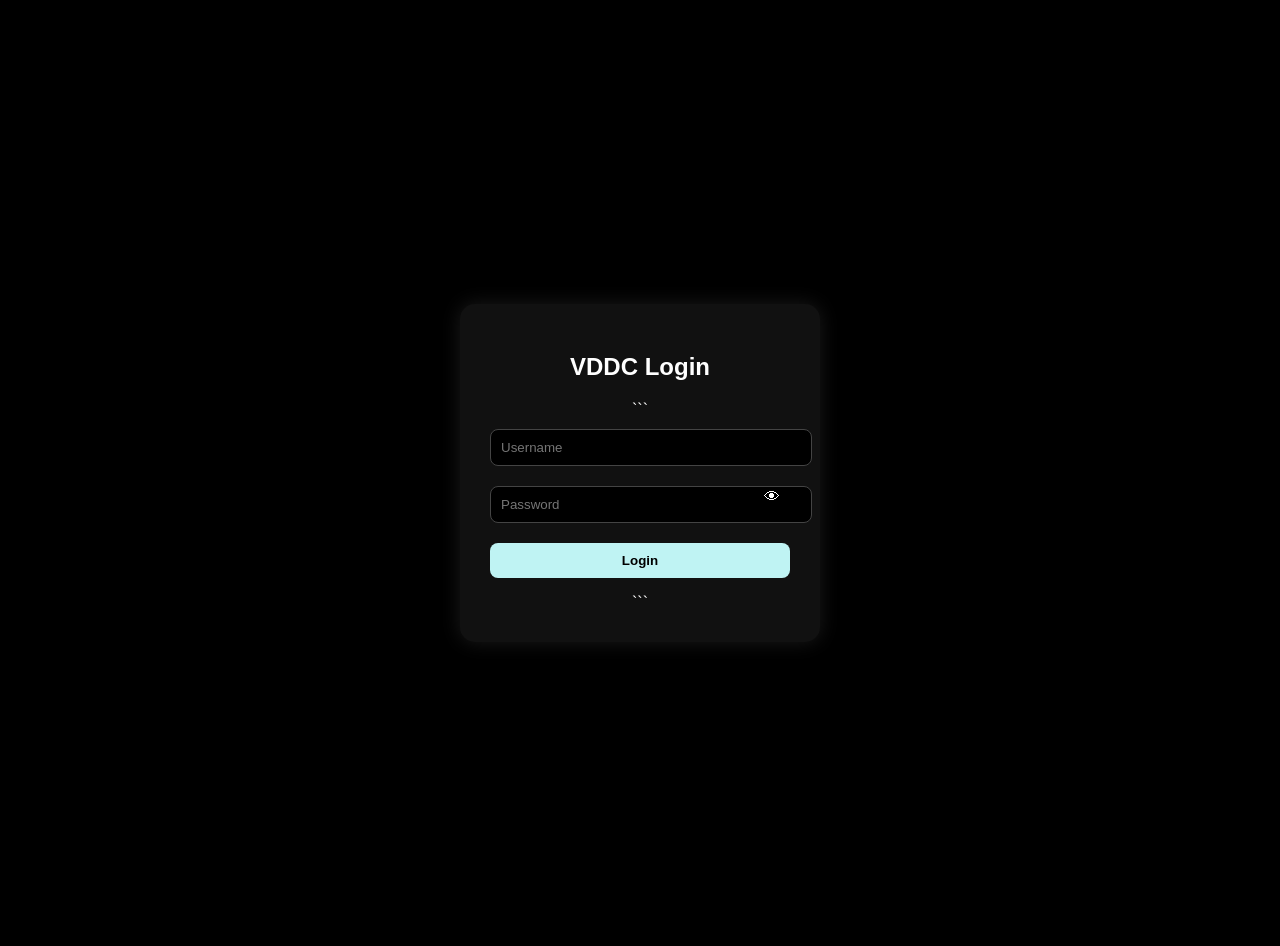
==== login.html @ b2a35a7f "Add files via upload" ====
<!DOCTYPE html>

<html lang="en">
<head>
  <link rel="icon" type="image/png" href="logo.png">
  <meta charset="UTF-8">
  <title>Login - Dose Calculator</title>
  <link rel="stylesheet" href="style.css">
</head>
<body class="login-body">

  <div class="login-container">
    <h2>VDDC Login</h2>

```
<input type="text" id="username" placeholder="Username">

<div class="password-box">
  <input type="password" id="password" placeholder="Password">
  <span id="togglePass">👁</span>
</div>

<button onclick="login()">Login</button>

<p id="errorMsg"></p>
```

  </div>

  <script src="script.js"></script>

</body>
</html>
---- style.css ----
/* LOGIN PAGE */
.login-body {
background: black;
color: white;
font-family: Arial;
display: flex;
justify-content: center;
align-items: center;
height: 100vh;
}

.login-container {
background: #111;
padding: 30px;
border-radius: 15px;
width: 300px;
text-align: center;
box-shadow: 0 0 20px rgba(255,255,255,0.1);
}

.login-container h2 {
margin-bottom: 20px;
}

.login-container input {
width: 100%;
padding: 10px;
margin: 10px 0;
background: black;
border: 1px solid #444;
color: white;
border-radius: 8px;
}

.login-container input:focus {
border-color: #9ba1a1;
outline: none;
box-shadow: 0 0 5px #9ba1a1;
}

.password-box {
position: relative;
}

#togglePass {
position: absolute;
right: 10px;
top: 12px;
cursor: pointer;
}

.login-container button {
width: 100%;
padding: 10px;
background: #bff3f3;
border: none;
border-radius: 8px;
margin-top: 10px;
cursor: pointer;
font-weight: bold;
}

.login-container button:hover {
background: #9ae1fd;
}

#errorMsg {
color: red;
margin-top: 10px;
}

body {
  background: #000;
  color: #fff;
  font-family: Arial, sans-serif;
  padding: 15px;
}

h2, h3 {
  text-align: center;
}

select, input {
  width: 100%;
  padding: 10px;
  margin: 6px 0;
  background: #111;
  color: #fff;
  border: 1px solid #444;
}

.result {
  margin-top: 10px;
  padding: 10px;
  background: #111;
  border: 1px solid #333;
}

hr {
  border: 1px solid #333;
  margin: 20px 0;
}
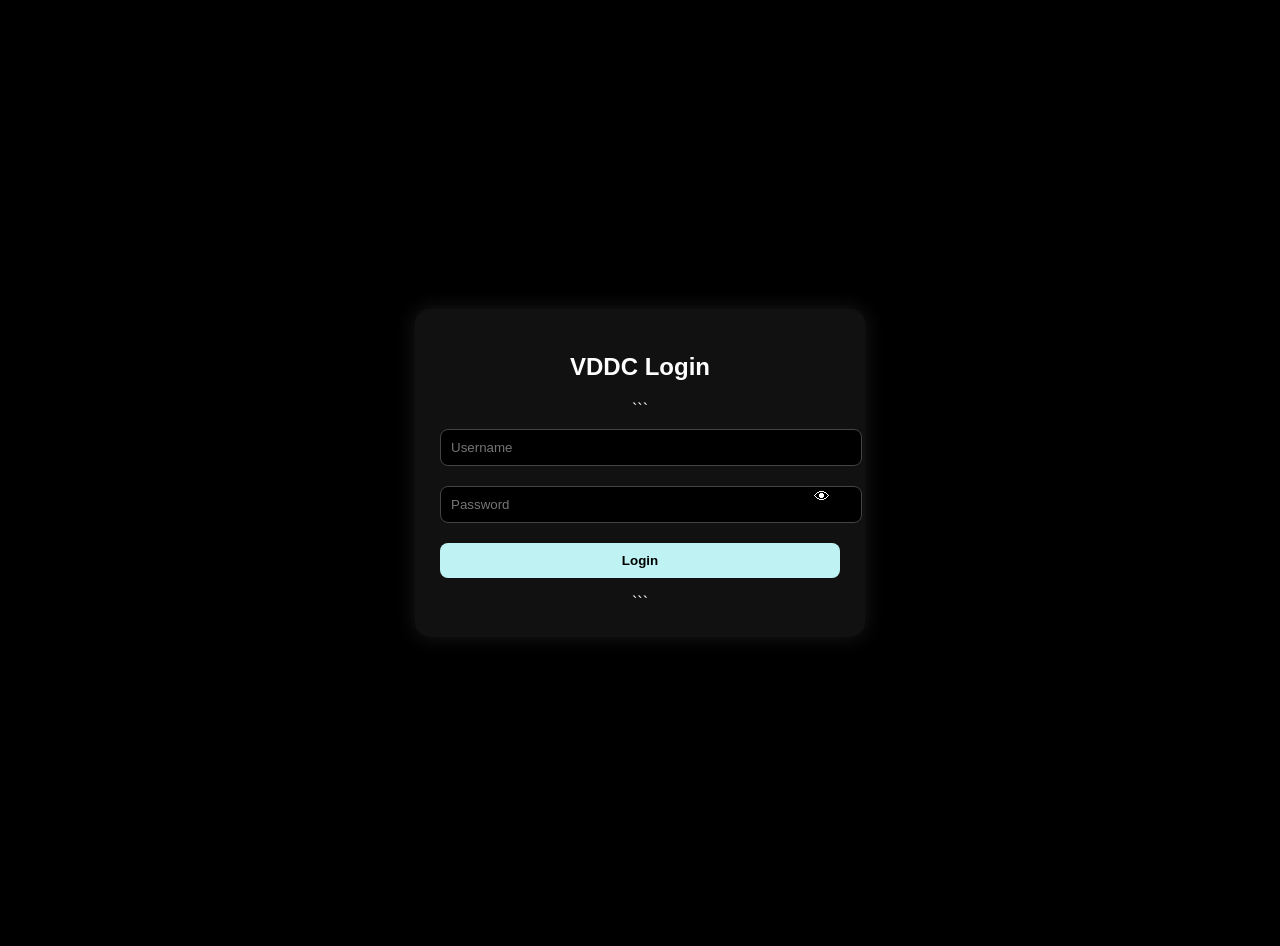
==== commit eb3099f5: "Add files via upload" ====
--- a/login.html
+++ b/login.html
@@ -3,6 +3,7 @@
 <html lang="en">
 <head>
   <link rel="icon" type="image/png" href="logo.png">
+  <meta name="viewport" content="width=device-width, initial-scale=1.0">
   <meta charset="UTF-8">
   <title>Login - Dose Calculator</title>
   <link rel="stylesheet" href="style.css">
--- a/style.css
+++ b/style.css
@@ -4,6 +4,7 @@
 color: white;
 font-family: Arial;
 display: flex;
+padding: 15px;
 justify-content: center;
 align-items: center;
 height: 100vh;
@@ -11,9 +12,10 @@
 
 .login-container {
 background: #111;
-padding: 30px;
 border-radius: 15px;
-width: 300px;
+width: 90%;
+max-width: 400px;
+padding: 25px;
 text-align: center;
 box-shadow: 0 0 20px rgba(255,255,255,0.1);
 }
